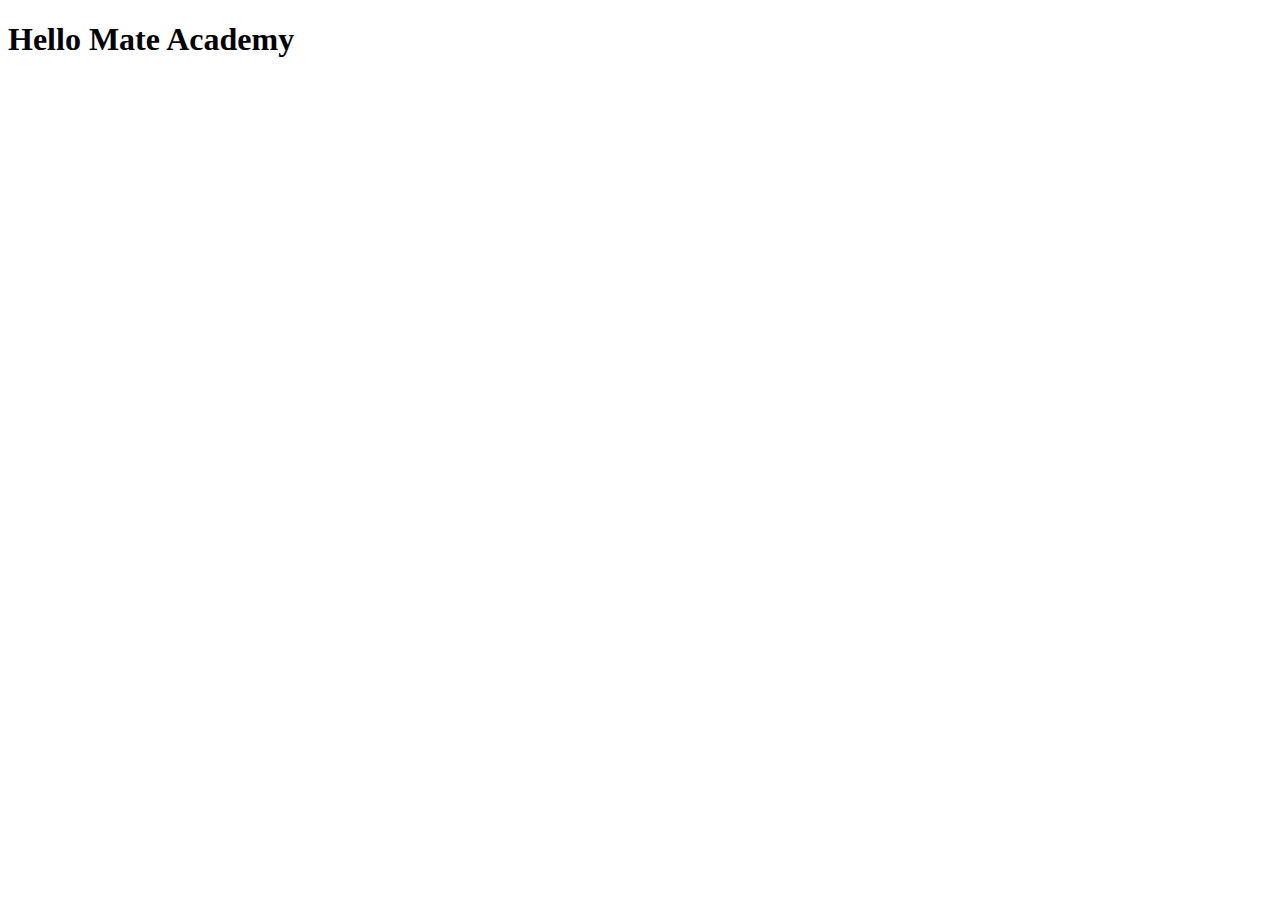
==== src/index.html @ f08a732c "Initial commit" ====
<!DOCTYPE html>
<html lang="en">
  <head>
    <meta charset="UTF-8">
    <meta name="viewport" content="width=device-width, initial-scale=1.0">
    <title>Title</title>
    <link rel="stylesheet" href="./styles/main.scss">
  </head>
  <body>
    <h1>Hello Mate Academy</h1>
    <script type="text/javascript" src="scripts/main.js"></script>
  </body>
</html>
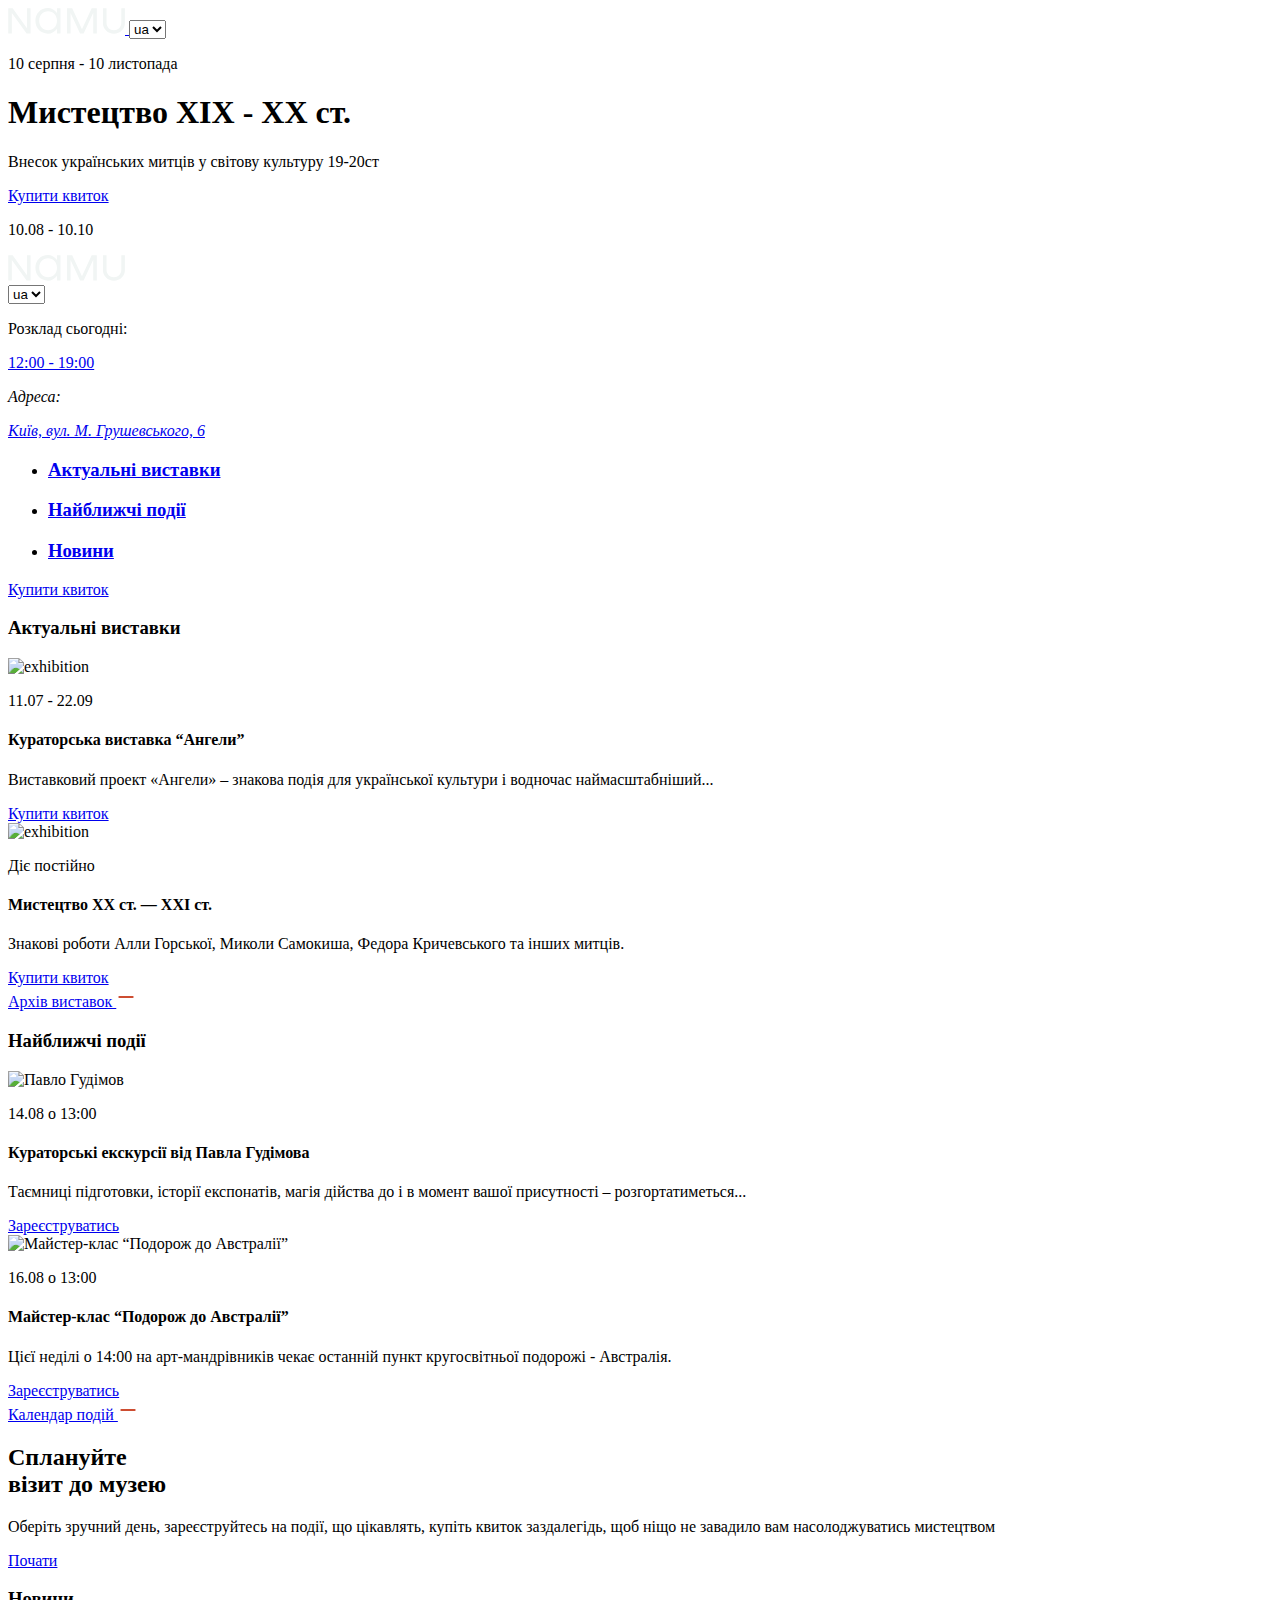
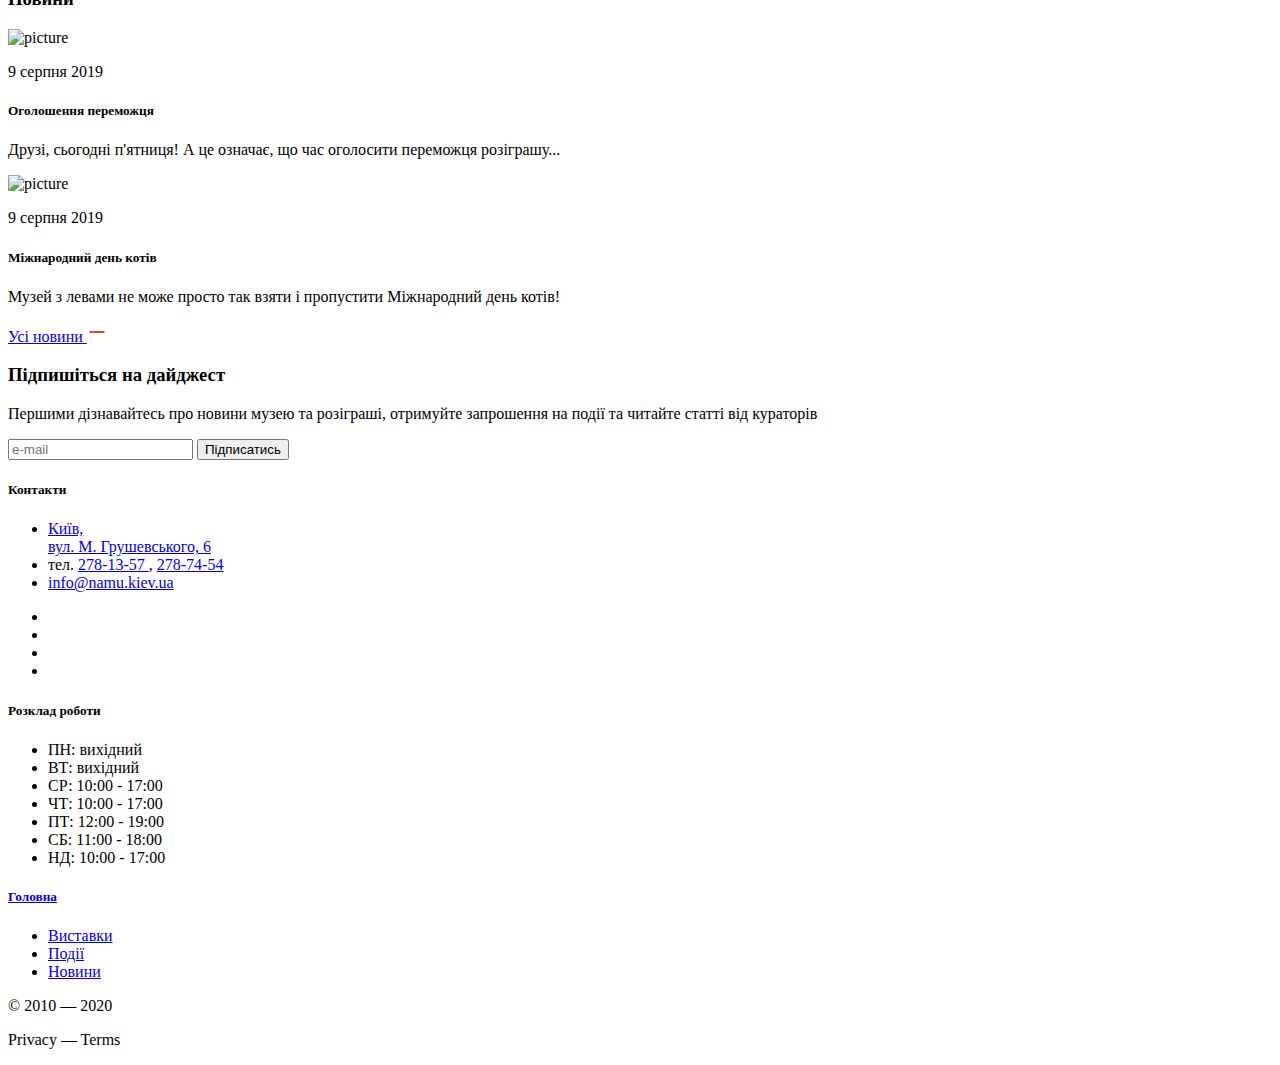
==== commit c1e1e235: "NAMU landing page created" ====
--- a/src/index.html
+++ b/src/index.html
@@ -1,13 +1,1032 @@
 <!DOCTYPE html>
-<html lang="en">
+<html lang="en" class="page">
   <head>
     <meta charset="UTF-8">
     <meta name="viewport" content="width=device-width, initial-scale=1.0">
-    <title>Title</title>
+    <title>Museum-2</title>
+    <link rel="icon" href="./images/favicon.svg">
     <link rel="stylesheet" href="./styles/main.scss">
   </head>
-  <body>
-    <h1>Hello Mate Academy</h1>
+  <body class="page__body">
+    <header  
+      class="
+        page__header
+        header
+      "
+      id="header"
+    >
+      <div class="header__container">
+        <div class="grid">
+          <div 
+            class="
+              header__top 
+              top
+              grid__item--mobile-1-2
+              grid__item--tablet-1-6
+              grid__item--desktop-1-12
+            "
+          >
+            <a href="#" class="header__logo logo">
+              <img 
+                src="./images/NAMU-logo.svg" 
+                alt="NAMU logo" 
+                class="logo__img">
+            </a>
+
+            <a href="#menu" class="top__burger-menu"></a>
+
+            <label class="top__label label">
+              <select name="language" class="label__select">
+                <option value="ua" class="label__option">
+                  ua
+                </option>
+                <option value="ru" class="label__option">
+                  ru
+                </option>
+                <option value="en" class="label__option">
+                  en
+                </option>
+              </select>
+            </label>
+          </div>
+
+          <p 
+            class="
+              header__description-smaller
+              header__description-smaller--margin-bottom
+              grid__item--mobile-1-2
+              grid__item--tablet-1-2
+            "
+          >
+            10 серпня - 10 листопада
+          </p>
+
+          <h1 
+            class="
+              header__title
+              grid__item--mobile-1-2
+              grid__item--tablet-1-5
+              grid__item--desktop-1-6
+            "
+          >
+            Мистецтво ХІХ - ХХ ст.
+          </h1>
+
+          <p 
+            class="
+              header__description
+              header__description--margin-bottom
+              grid__item--mobile-1-2
+              grid__item--tablet-1-3
+              grid__item--desktop-1-6
+            "
+          >
+            Внесок українських митців у світову культуру 19-20ст
+          </p>
+
+          <a 
+            href="#" 
+            class="
+              header__button
+              button
+              button--primary
+              grid__item--mobile-1-2
+              grid__item--tablet-1-3
+            "
+          >
+            Купити квиток
+          </a>
+
+          <div class="header__date-wrapper grid__item--desktop-1-6">
+            <p class="header__date">
+              10.08 - 10.10
+            </p>
+
+            <div class="header__decorative-line"></div>
+          </div>
+
+          <div class="header__picture-wrapper grid__item--mobile-1-2">
+            <div class="header__picture"></div>
+          </div>
+        </div>
+      </div>
+    </header>
+
+    <nav 
+      class="
+        page__menu
+        menu
+      "
+      id="menu"
+    >
+      <div class="menu__container">
+        <div class="grid">
+          <div 
+            class="
+              menu__top-wrapper
+              grid__item--mobile-1-2
+              grid__item--tablet-1-6
+              grid__item--desktop-1-12
+            "
+          >
+            <a href="#" class="menu__logo logo">
+              <img 
+                src="./images/NAMU-logo.svg" 
+                alt="NAMU logo" 
+                class="logo__img">
+            </a>
+
+            <div class="menu__icons-wrapper">
+              <label class="menu__label label">
+                <select name="language" class="label__select">
+                  <option value="ua" class="label__option">
+                    ua
+                  </option>
+                  <option value="ru" class="label__option">
+                    ru
+                  </option>
+                  <option value="en" class="label__option">
+                    en
+                  </option>
+                </select>
+              </label>
+
+              <a href="#" class="menu__cross-menu"></a>
+            </div>
+          </div>
+
+          <div 
+            class="
+              menu__schedule-wrapper
+              grid__item--mobile-1-2
+              grid__item--tablet-1-2
+            "
+          >
+            <p class="menu__description-smaller">
+              Розклад сьогодні:
+            </p>
+
+            <a href="#" class="menu__schedule-link">
+              12:00 - 19:00
+            </a>
+          </div>
+
+          <address 
+            class="
+              menu__address-wrapper
+              grid__item--mobile-1-2
+              grid__item--tablet-3-5
+            "
+          >
+            <p class="menu__description-smaller">
+              Адреса:
+            </p>
+
+            <a 
+              href="https://goo.gl/maps/JcT69nv8jhzrPSAd9" 
+              class="menu__address-link"
+              target="_blank"
+            >
+              Київ, вул. М. Грушевського, 6
+            </a>
+          </address>
+
+          <ul 
+            class="
+              menu__list
+              grid__item--mobile-1-2
+              grid__item--tablet-1-6
+            "
+          >
+            <li class="menu__item">
+              <a href="#exhibitions-section" class="menu__link">
+                <h3>
+                  Актуальні виставки
+                </h3>
+              </a>
+            </li>
+            <li class="menu__item">
+              <a href="#events-section" class="menu__link">
+                <h3>
+                  Найближчі події
+                </h3>
+              </a>
+            </li>
+            <li class="menu__item">
+              <a href="#news-section" class="menu__link">
+                <h3>
+                  Новини
+                </h3>
+              </a>
+            </li>
+          </ul>
+
+          <a 
+            href="#" 
+            class="
+              menu__button
+              button
+              button--primary
+              grid__item--mobile-1-2
+              grid__item--tablet-1-3
+            "
+          >
+            Купити квиток
+          </a>
+
+          <div 
+            class="
+              menu__picture-wrapper
+              grid__item--tablet-2-5
+            "
+          >
+            <div class="menu__picture"></div>
+          </div>
+        </div>
+      </div>
+    </nav>
+
+    <main class="page__main">
+      <section
+        class="
+          page__exhibitions-section
+          exhibitions-section
+        "
+        id="exhibitions-section"
+      >
+        <div class="exhibitions-section__container">
+          <div 
+            class="
+              exhibitions-section__secondary-button-position
+              grid
+            "
+          >
+            <h3 
+              class="
+                page__section-title
+                title
+                grid__item--mobile-1-2
+                grid__item--tablet-1-4
+                grid__item--desktop-1-6
+              "
+            >
+              Актуальні виставки
+            </h3>
+
+            <article 
+              class="
+                exhibitions-section__first-article
+                article
+                grid__item--mobile-1-2
+                grid__item--tablet-1-3
+                grid__item--desktop-1-6
+              "
+            >
+              <div class="article__img-wrapper">
+                <img 
+                  src="/images/photos/exhibition-1.png" 
+                  alt="exhibition" 
+                  class="article__content-photo">
+              </div>
+
+              <p class="article__event-info">
+                11.07 - 22.09
+              </p>
+
+              <h4 class="article__subtitle">
+                Кураторська виставка “Ангели”
+              </h4>
+
+              <p class="article__description">
+                Виставковий проект «Ангели» – знакова подія для української 
+                культури і водночас наймасштабніший...
+              </p>
+
+              <a 
+                href="#" 
+                class="
+                  button
+                  button--primary
+                "
+              >
+                Купити квиток
+              </a>
+            </article>
+
+            <article 
+              class="
+                exhibitions-section__second-article
+                article
+                grid__item--mobile-1-2
+                grid__item--tablet-4-6
+                grid__item--desktop-7-12
+              "
+            >
+              <div class="article__img-wrapper">
+                <img 
+                  src="/images/photos/exhibition-2.png" 
+                  alt="exhibition" 
+                  class="article__content-photo">
+              </div>
+
+              <p class="article__event-info">
+                Діє постійно
+              </p>
+
+              <h4 class="article__subtitle">
+                Мистецтво ХХ ст. — XXI ст.
+              </h4>
+
+              <p class="article__description">
+                Знакові роботи Алли Горської, Миколи Самокиша, Федора 
+                Кричевського та інших митців.
+              </p>
+
+              <a 
+                href="#" 
+                class="
+                  button
+                  button--primary
+                "
+              >
+                Купити квиток
+              </a>
+            </article>
+
+            <a 
+              href="#" 
+              class="
+                exhibitions-section__secondary-button
+                button
+                button--secondary
+                grid__item--mobile-1-2
+                grid__item--tablet-5-6
+                grid__item--desktop-10-12
+              "
+            >
+              Архів виставок
+              <svg 
+                width="20" 
+                height="20" 
+                viewBox="0 0 20 20" 
+                fill="none" 
+                xmlns="http://www.w3.org/2000/svg"
+              >
+                <path 
+                  d="M3.33325 10H16.6666" 
+                  stroke="#CD4D31" 
+                  stroke-width="2" 
+                  stroke-linecap="round" 
+                  stroke-linejoin="round"/
+                >
+                <path 
+                  d="M10.8333 4.1665L16.6666 9.99984L10.8333 15.8332" 
+                  stroke="#CD4D31" 
+                  stroke-width="2" 
+                  stroke-linecap="round" 
+                  stroke-linejoin="round"/
+                >
+              </svg>
+            </a>
+          </div>
+        </div> 
+      </section>
+
+      <section
+        class="
+          page__events-section
+          events-section
+        "
+        id="events-section"
+      >
+        <div class="events-section__container">
+          <div 
+            class="
+              events-section__secondary-button-position
+              grid
+            "
+          >
+            <h3 
+              class="
+                page__section-title
+                title
+                grid__item--mobile-1-2
+                grid__item--tablet-1-3
+                grid__item--desktop-1-5
+              "
+            >
+              Найближчі події
+            </h3>
+
+            <div 
+              class="
+                events-section__img-wrapper-one
+                grid__item--mobile-1-2
+                grid__item--tablet-1-3
+                grid__item--desktop-1-4
+              "
+            >
+              <img 
+                src="/images/photos/coming-events-1.png" 
+                alt="Павло Гудімов" 
+                class="events-section__content-photo">
+            </div>
+
+            <article 
+              class="
+                events-section__first-article
+                article
+                grid__item--mobile-1-2
+                grid__item--tablet-4-6
+                grid__item--desktop-5-10
+              "
+            >
+              <div 
+                class="
+                  events-section__info
+                  grid__item--tablet-4-6
+                "
+              >
+                <p class="article__event-info">
+                  14.08 о 13:00
+                </p>
+
+                <h4 class="article__subtitle">
+                  Кураторські екскурсії від Павла Гудімова
+                </h4>
+
+                <p class="article__description">
+                  Таємниці підготовки, історії експонатів, магія дійства до і в 
+                  момент вашої присутності – розгортатиметься...
+                </p>
+
+                <a 
+                  href="#" 
+                  class="
+                    button
+                    button--primary
+                  "
+                >
+                  Зареєструватись
+                </a>
+              </div>
+            </article>
+
+            <div 
+              class="
+                events-section__img-wrapper-two
+                grid__item--mobile-1-2
+                grid__item--tablet-1-3
+                grid__item--desktop-1-4
+              "
+            >
+              <img 
+                src="/images/photos/coming-events-2.png" 
+                alt="Майстер-клас “Подорож до Австралії”" 
+                class="events-section__content-photo"
+              >
+            </div>
+
+            <article 
+              class="
+                events-section__second-article
+                article
+                grid__item--mobile-1-2
+                grid__item--tablet-4-6
+                grid__item--desktop-5-10
+              "
+            >
+              <div 
+                class="
+                  events-section__info
+                  grid__item--tablet-4-6
+                "
+              >
+                <p class="article__event-info">
+                  16.08 о 13:00
+                </p>
+
+                <h4 class="article__subtitle">
+                  Майстер-клас “Подорож до Австралії”
+                </h4>
+
+                <p class="article__description">
+                  Цієї неділі о 14:00 на арт-мандрівників чекає 
+                  останній пункт кругосвітньої подорожі - Австралія.
+                </p>
+
+                <a 
+                  href="#" 
+                  class="
+                    button
+                    button--primary
+                  "
+                >
+                  Зареєструватись
+                </a>
+              </div>
+            </article>
+
+            <a 
+              href="#" 
+              class="
+                events-section__secondary-button
+                button
+                button--secondary
+                grid__item--mobile-1-2
+                grid__item--tablet-5-6
+                grid__item--desktop-10-12
+              "
+            >
+              Календар подій
+              <svg 
+                width="20" 
+                height="20" 
+                viewBox="0 0 20 20" 
+                fill="none" 
+                xmlns="http://www.w3.org/2000/svg"
+              >
+                <path 
+                  d="M3.33325 10H16.6666" 
+                  stroke="#CD4D31" 
+                  stroke-width="2" 
+                  stroke-linecap="round" 
+                  stroke-linejoin="round"/
+                >
+                <path 
+                  d="M10.8333 4.1665L16.6666 9.99984L10.8333 15.8332" 
+                  stroke="#CD4D31" 
+                  stroke-width="2" 
+                  stroke-linecap="round" 
+                  stroke-linejoin="round"/
+                >
+              </svg>
+            </a>
+          </div>
+        </div>
+      </section>
+
+      <section 
+        class="
+          page__banner-section
+          banner-section
+        "
+      >
+        <div class="banner-section__container">
+          <article class="banner-section__article">
+            <div class="grid">
+              <div class="banner-section__img-wrapper">
+                <div class="banner-section__img"></div>
+              </div>
+
+              <h2 
+                class="
+                  banner-section__title
+                  grid__item--mobile-1-2
+                  grid__item--tablet-1-4
+                  grid__item--desktop-6-12
+                "
+              >
+                Сплануйте
+                <br>
+                візит до музею
+              </h2>
+
+              <p 
+                class="
+                  banner-section__info
+                  grid__item--mobile-1-2
+                  grid__item--tablet-1-4
+                  grid__item--desktop-6-10
+                "
+              >
+                Оберіть зручний день, зареєструйтесь на події, що цікавлять, 
+                купіть квиток заздалегідь, щоб ніщо не завадило вам 
+                насолоджуватись мистецтвом
+              </p>
+
+              <a 
+                href="#" 
+                class="
+                  button
+                  button--primary
+                  grid__item--mobile-1-2
+                  grid__item--tablet-1-3
+                  grid__item--desktop-6-8
+                "
+              >
+                Почати
+              </a>
+            </div>
+          </article>
+        </div>
+      </section>
+
+      <section 
+        class="
+          page__news-section
+          news-section
+        "
+        id="news-section"
+      >
+        <div class="news-section__container">
+          <div 
+            class="
+              news-section__secondary-button-position
+              grid
+            "
+          >
+            <h3 
+              class="
+                page__section-title
+                title
+                grid__item--mobile-1-2
+                grid__item--tablet-1-3
+                grid__item--desktop-1-6
+              "
+            >
+              Новини
+            </h3>
+
+            <article 
+              class="
+                news-section__article-one
+                article
+                grid__item--mobile-1-2
+                grid__item--tablet-1-3
+                grid__item--desktop-1-6
+              "
+            >
+              <div class="news-section__img-wrapper">
+                <img 
+                  src="/images/photos/news-1.png" 
+                  alt="picture" 
+                  class="news-section__content-photo"
+                >
+              </div>
+
+              <p class="news-section__event-info">
+                9 серпня 2019
+              </p>
+
+              <h5 class="news-section__subtitle">
+                Оголошення переможця
+              </h5>
+
+              <p class="news-section__description">
+                Друзі, сьогодні п'ятниця! А це означає, що час оголосити 
+                переможця розіграшу...
+              </p>
+            </article>
+
+            <article 
+              class="
+                news-section__article-two
+                article
+                grid__item--mobile-1-2
+                grid__item--tablet-4-6
+                grid__item--desktop-7-12
+              "
+            >
+              <div class="news-section__img-wrapper">
+                <img 
+                  src="/images/photos/news-2.png" 
+                  alt="picture" 
+                  class="news-section__content-photo"
+                >
+              </div>
+
+              <p class="news-section__event-info">
+                9 серпня 2019
+              </p>
+
+              <h5 class="news-section__subtitle">
+                Міжнародний день котів
+              </h5>
+
+              <p class="news-section__description">
+                Музей з левами не може просто так взяти і пропустити 
+                Міжнародний день котів!
+              </p>
+            </article>
+
+            <a 
+              href="#" 
+              class="
+                news-section__secondary-button
+                button
+                button--secondary
+                grid__item--mobile-1-2
+                grid__item--tablet-5-6
+                grid__item--desktop-10-12
+              "
+            >
+              Усі новини
+              <svg 
+                width="20" 
+                height="20" 
+                viewBox="0 0 20 20" 
+                fill="none" 
+                xmlns="http://www.w3.org/2000/svg"
+              >
+                <path 
+                  d="M3.33325 10H16.6666" 
+                  stroke="#CD4D31" 
+                  stroke-width="2" 
+                  stroke-linecap="round" 
+                  stroke-linejoin="round"/
+                >
+                <path 
+                  d="M10.8333 4.1665L16.6666 9.99984L10.8333 15.8332" 
+                  stroke="#CD4D31" 
+                  stroke-width="2" 
+                  stroke-linecap="round" 
+                  stroke-linejoin="round"/
+                >
+              </svg>
+            </a>
+          </div>
+        </div>
+      </section>
+
+      <section 
+        class="
+          page__subscribe-section
+          subscribe-section
+        "
+      >
+        <div class="subscribe-section__container">
+          <div class="grid">
+            <h3 
+              class="
+                subscribe-section__title-position
+                title
+                grid__item--mobile-1-2
+                grid__item--tablet-1-6
+              "
+            >
+              Підпишіться на дайджест
+            </h3>
+
+            <p 
+              class="
+                subscribe-section__info
+                grid__item--mobile-1-2
+                grid__item--tablet-1-5
+                grid__item--desktop-7-12
+              "
+            >
+              Першими дізнавайтесь про новини музею та розіграші, отримуйте 
+              запрошення на події та читайте статті від кураторів
+            </p>
+
+            <form 
+              action="#" 
+              class="
+                subscribe-section__form
+                grid__item--mobile-1-2
+                grid__item--tablet-1-4
+                grid__item--desktop-1-5
+              "
+            >
+              <label class="subscribe-section__label">
+                <input 
+                  type="email"
+                  name="email" 
+                  placeholder="e-mail"
+                  class="subscribe-section__input"
+                  required
+                >
+              </label>
+
+              <button 
+                class="
+                  button
+                  button--primary
+                  button--subscribe
+                "
+                type="submit"
+              >
+                Підписатись
+              </button>
+            </form>
+          </div>
+        </div>
+      </section>
+    </main>
+
+    <footer class="footer">
+      <div class="footer__container">
+        <div class="grid">
+          <div 
+            class="
+              footer__contacts-block
+              grid__item--mobile-1-2
+              grid__item--tablet-1-2
+              grid__item--desktop-1-3
+            "
+          >
+            <h5 class="footer__subtitle">
+              Контакти
+            </h5>
+
+            <ul class="footer__list">
+              <li class="footer__item">
+                <a 
+                  href="https://goo.gl/maps/JcT69nv8jhzrPSAd9" 
+                  class="footer__link"
+                  target="_blank"
+                >
+                  Київ,
+                  <br>
+                  вул. М. Грушевського, 6
+                </a>
+              </li>
+
+              <li class="footer__item">
+                тел.
+                <a
+                  href="tel:278-13-57"
+                  class="footer__link"
+                >
+                   278-13-57
+                </a>
+                ,
+                <a
+                  href="tel:278-74-54"
+                  class="footer__link"
+                >
+                  278-74-54
+                </a>
+              </li>
+
+              <li class="footer__item">
+                <a
+                  href="mailto:info@namu.kiev.ua"
+                  class="footer__link"
+                  target="_blank"
+                >
+                  info@namu.kiev.ua
+                </a>
+              </li>
+            </ul>
+
+            <ul 
+              class="
+                footer__icons-list
+                icons-list
+              "
+            >
+              <li class="icons-list__item">
+                <a
+                  href="https://www.facebook.com"
+                  target="_blank"
+                  class="
+                    icons-list__link 
+                    icons-list__link--facebook
+                  "
+                >
+                </a>
+              </li>
+
+              <li class="icons-list__item">
+                <a
+                  href="https://twitter.com"
+                  target="_blank"
+                  class="
+                    icons-list__link 
+                    icons-list__link--twitter
+                  "
+                >
+                </a>
+              </li>
+
+              <li class="icons-list__item">
+                <a
+                  href="https://web.telegram.org"
+                  target="_blank"
+                  class="
+                    icons-list__link 
+                    icons-list__link--telegram
+                  "
+                >
+                </a>
+              </li>
+
+              <li class="icons-list__item">
+                <a
+                  href="https://www.instagram.com"
+                  target="_blank"
+                  class="
+                    icons-list__link 
+                    icons-list__link--instagram
+                  "
+                >
+                </a>
+              </li>
+            </ul>
+          </div>
+
+          <div 
+            class="
+              footer__schedule-block
+              grid__item--mobile-1-2
+              grid__item--tablet-3-4
+              grid__item--desktop-5-6
+            "
+          >
+            <h5 class="footer__subtitle">
+              Розклад роботи
+            </h5>
+
+            <ul class="footer__schedule-list">
+              <li class="footer__schedule-item">
+                ПН: вихідний
+              </li>
+              <li class="footer__schedule-item">
+                ВТ: вихідний
+              </li>
+              <li class="footer__schedule-item">
+                СР: 10:00 - 17:00
+              </li>
+              <li class="footer__schedule-item">
+                ЧТ: 10:00 - 17:00
+              </li>
+              <li class="footer__schedule-item">
+                ПТ: 12:00 - 19:00
+              </li>
+              <li class="footer__schedule-item">
+                СБ: 11:00 - 18:00
+              </li>
+              <li class="footer__schedule-item">
+                НД: 10:00 - 17:00
+              </li>
+            </ul>
+          </div>
+
+          <div 
+            class="
+              footer__nav-block
+              grid__item--mobile-1-2
+              grid__item--tablet-5-6
+              grid__item--desktop-9-10
+            "
+          >
+            <h5>
+              <a 
+                href="#header" 
+                class="
+                  footer__subtitle 
+                  footer__subtitle--inline-block
+                  footer__subtitle--shadow
+                "
+              >
+                Головна
+              </a>
+            </h5>
+
+            <ul class="footer__nav-list">
+              <li class="footer__nav-item">
+                <a href="#exhibitions-section" class="footer__nav-link">
+                  Виставки
+                </a>
+              </li>
+
+              <li class="footer__nav-item">
+                <a href="#events-section" class="footer__nav-link">
+                  Події
+                </a>
+              </li>
+
+              <li class="footer__nav-item">
+                <a href="#news-section" class="footer__nav-link">
+                  Новини
+                </a>
+              </li>
+            </ul>
+          </div>
+
+          <div 
+            class="
+              footer__copyright-block
+              grid__item--mobile-1-2
+              grid__item--tablet-1-6
+              grid__item--desktop-1-12
+            "
+          >
+            <p class="footer__copyright">
+              &copy; 2010 — 2020
+            </p>
+
+            <p class="footer__privacy">
+              Privacy — Terms
+            </p>
+
+            <a href="#" class="footer__up-button"></a>
+          </div>
+        </div>
+      </div>
+    </footer>
     <script type="text/javascript" src="scripts/main.js"></script>
   </body>
 </html>
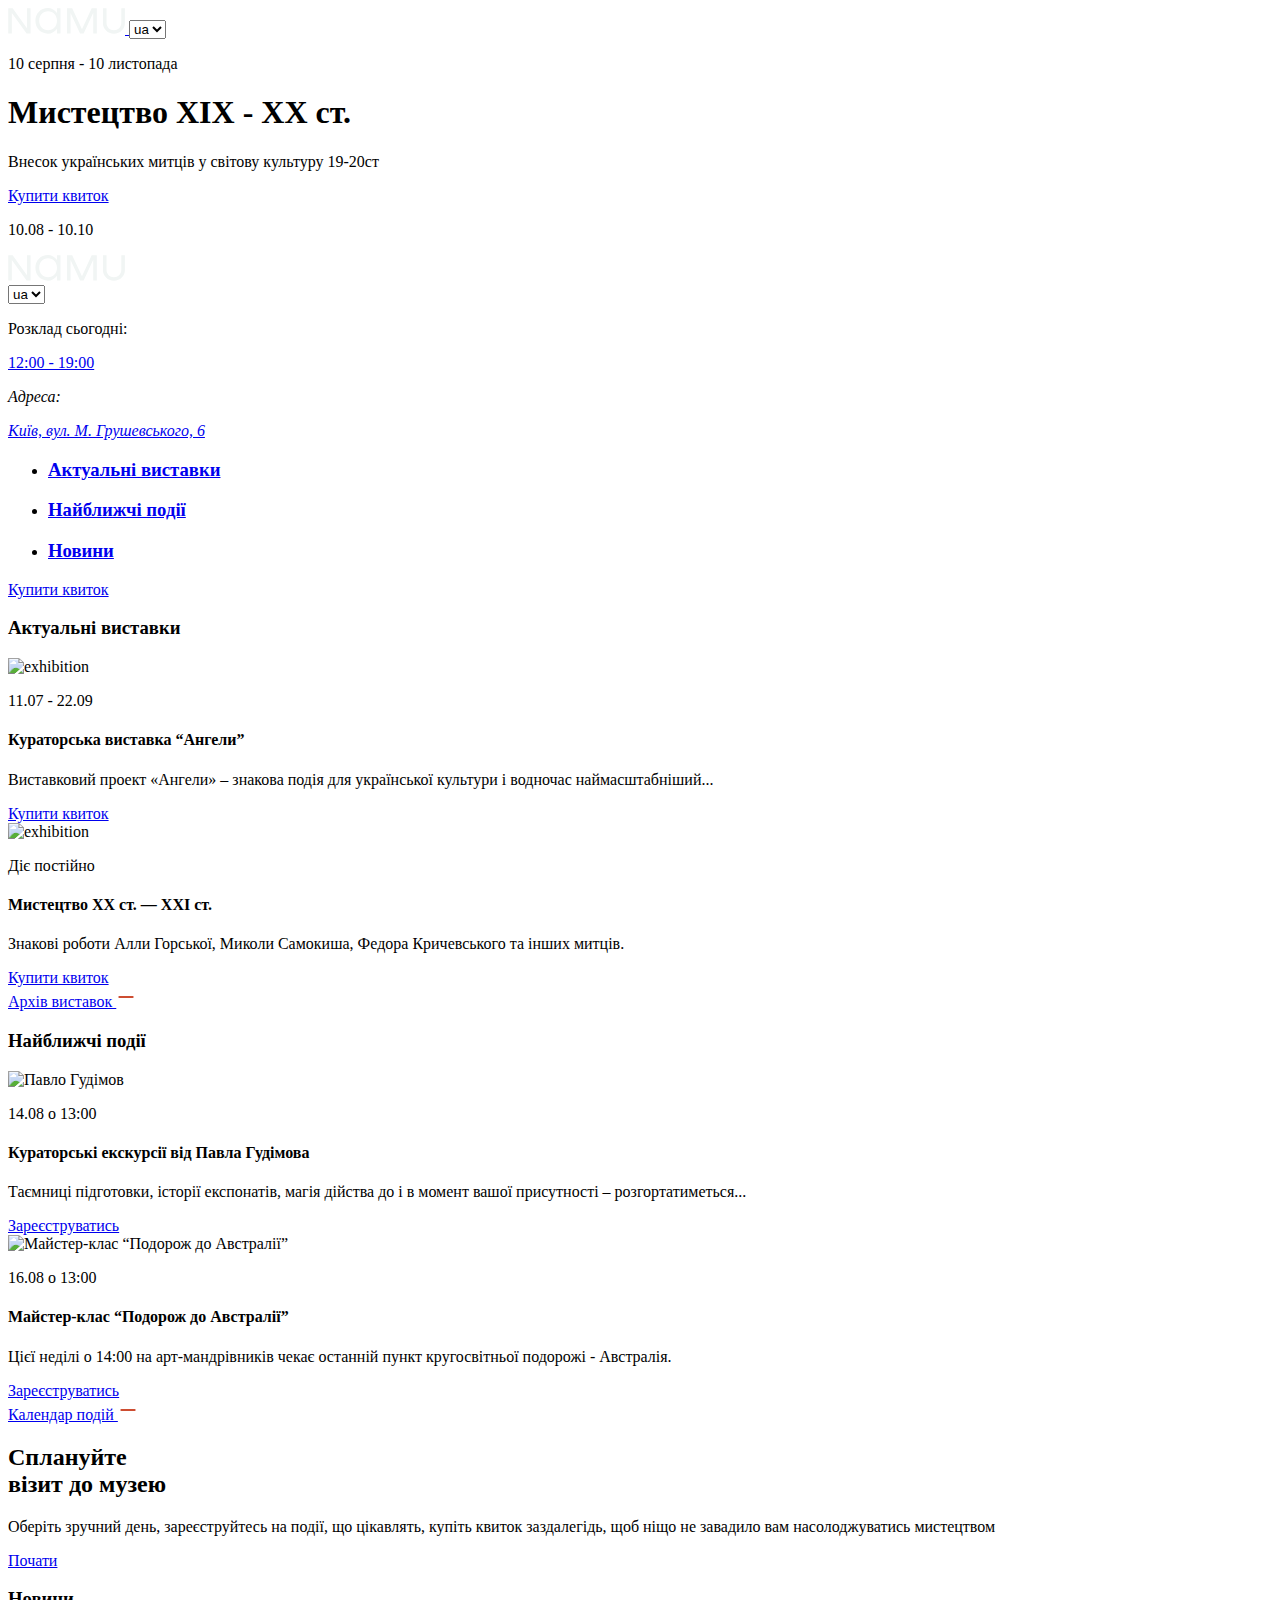
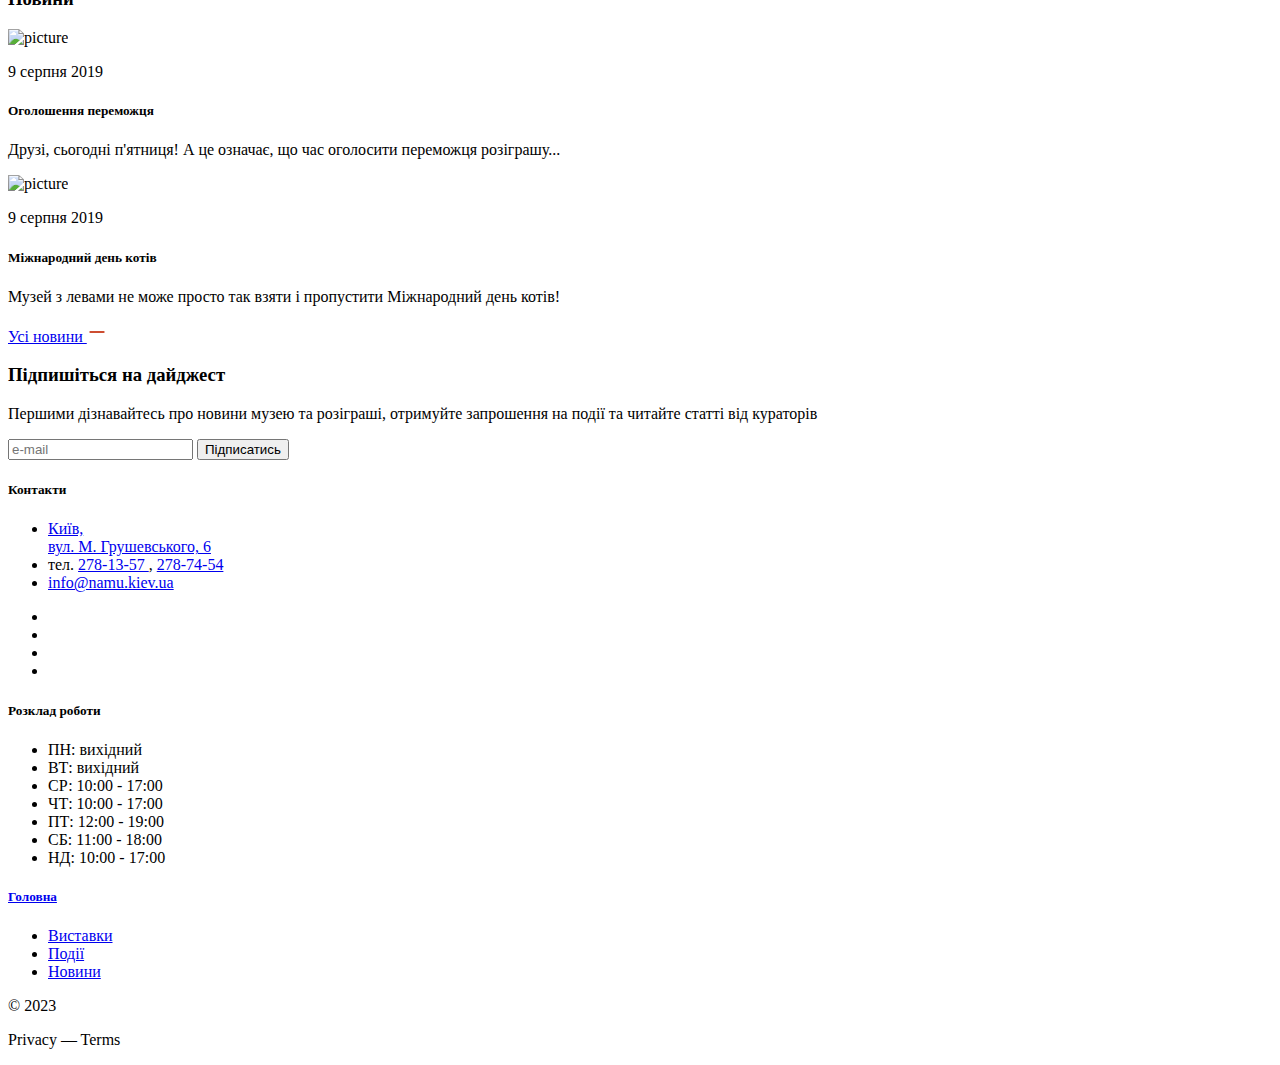
==== commit ea38fec6: "copyright updated" ====
--- a/src/index.html
+++ b/src/index.html
@@ -3,7 +3,7 @@
   <head>
     <meta charset="UTF-8">
     <meta name="viewport" content="width=device-width, initial-scale=1.0">
-    <title>Museum-2</title>
+    <title>NAMU</title>
     <link rel="icon" href="./images/favicon.svg">
     <link rel="stylesheet" href="./styles/main.scss">
   </head>
@@ -1015,7 +1015,7 @@
             "
           >
             <p class="footer__copyright">
-              &copy; 2010 — 2020
+              &copy; 2023
             </p>
 
             <p class="footer__privacy">
